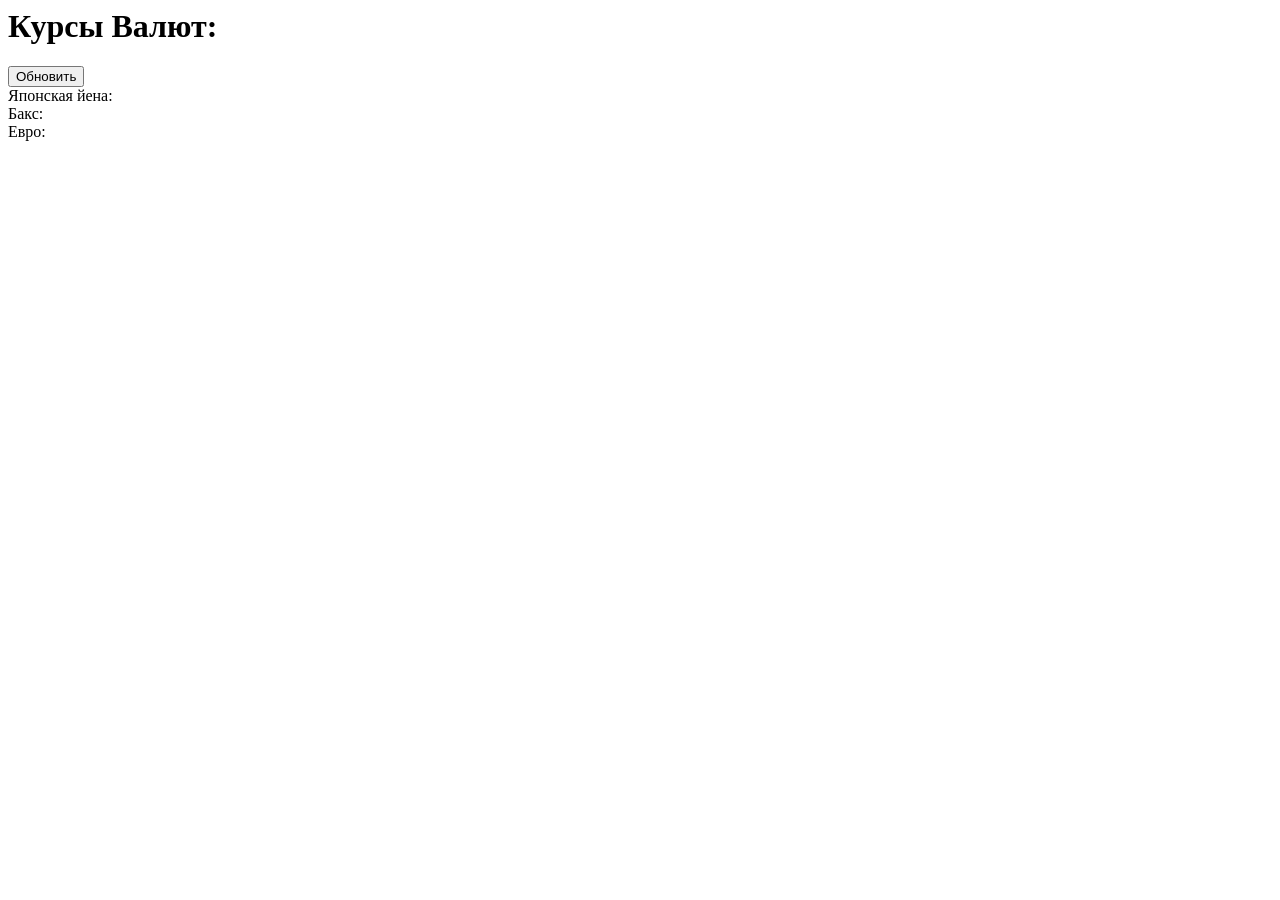
==== rates.html @ 179212ed "OAP" ====
<html>
    <head>
        <meta charset="utf-8"/>
        <script>
            function getRates() {
                var url = "https://www.cbr-xml-daily.ru/daily_json.js";
                var xhr = new XMLHttpRequest();
                xhr.open("GET",url,false);
                xhr.send();
                var text = xhr.responseText;
                //console.log(text);
                var rates = JSON.parse(text);
                console.log(rates);
                var JPY = rates.Valute.JPY.Value;
                document.getElementById("display").innerText = JPY;
                var USD = rates.Valute.USD.Value;
                document.getElementById("display1").innerText = USD;
                var EUR = rates.Valute.EUR.Value;
                document.getElementById("display2").innerText = EUR;
            }
        </script>
    </head>
    <body>
        <h1> Курсы Валют: </h1>
        <button onclick="getRates();">Обновить</button> <br>
        Японская йена:
        <div id="display"> 
        </div>
        Бакс:
        <div id="display1">  
        </div>
        Евро:
        <div id="display2">  
        </div>
    </body> 
</html
>
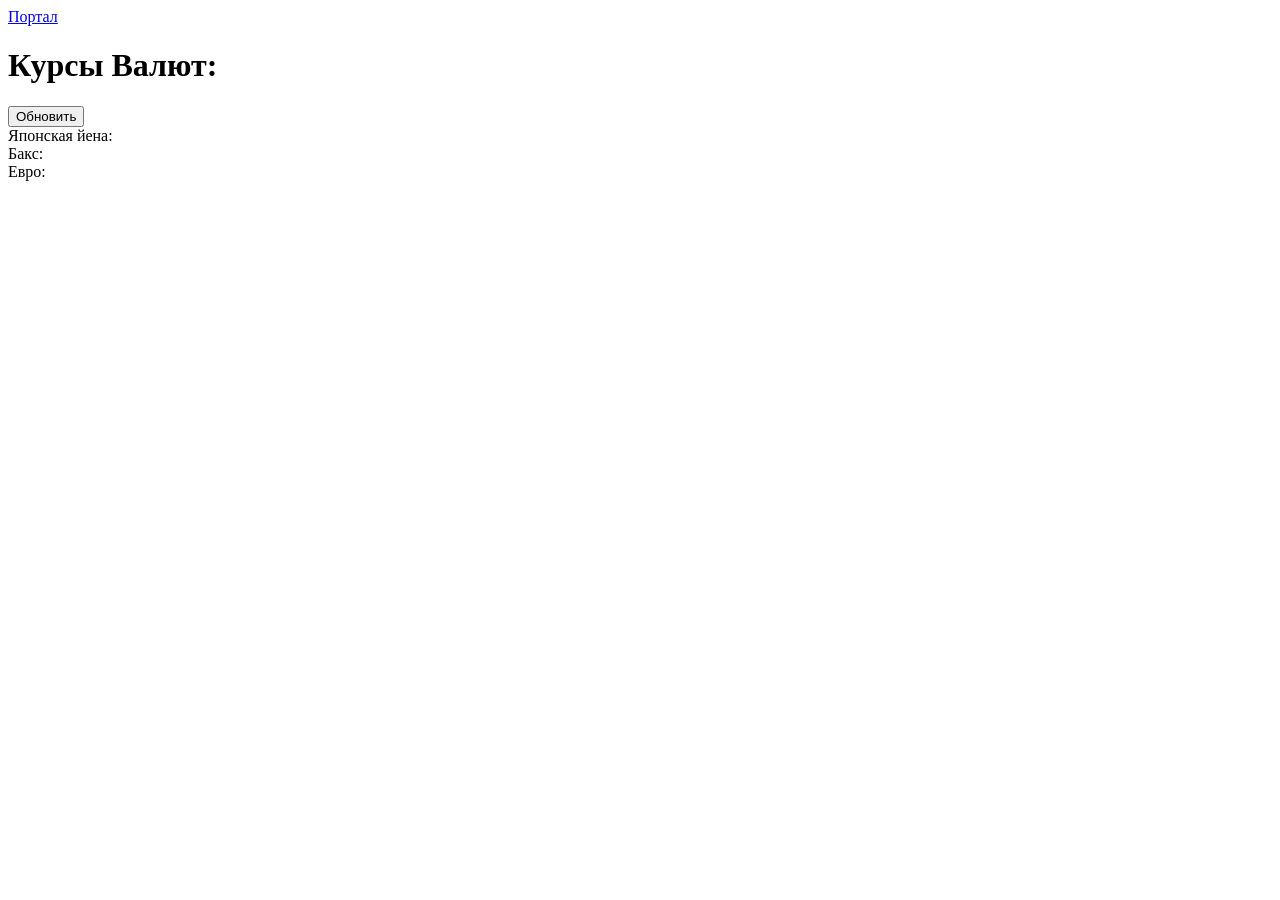
==== commit fe8025f6: "OAP" ====
--- a/rates.html
+++ b/rates.html
@@ -21,6 +21,7 @@
         </script>
     </head>
     <body>
+        <a href="Index_.html">Портал</a> <br/>
         <h1> Курсы Валют: </h1>
         <button onclick="getRates();">Обновить</button> <br>
         Японская йена:
